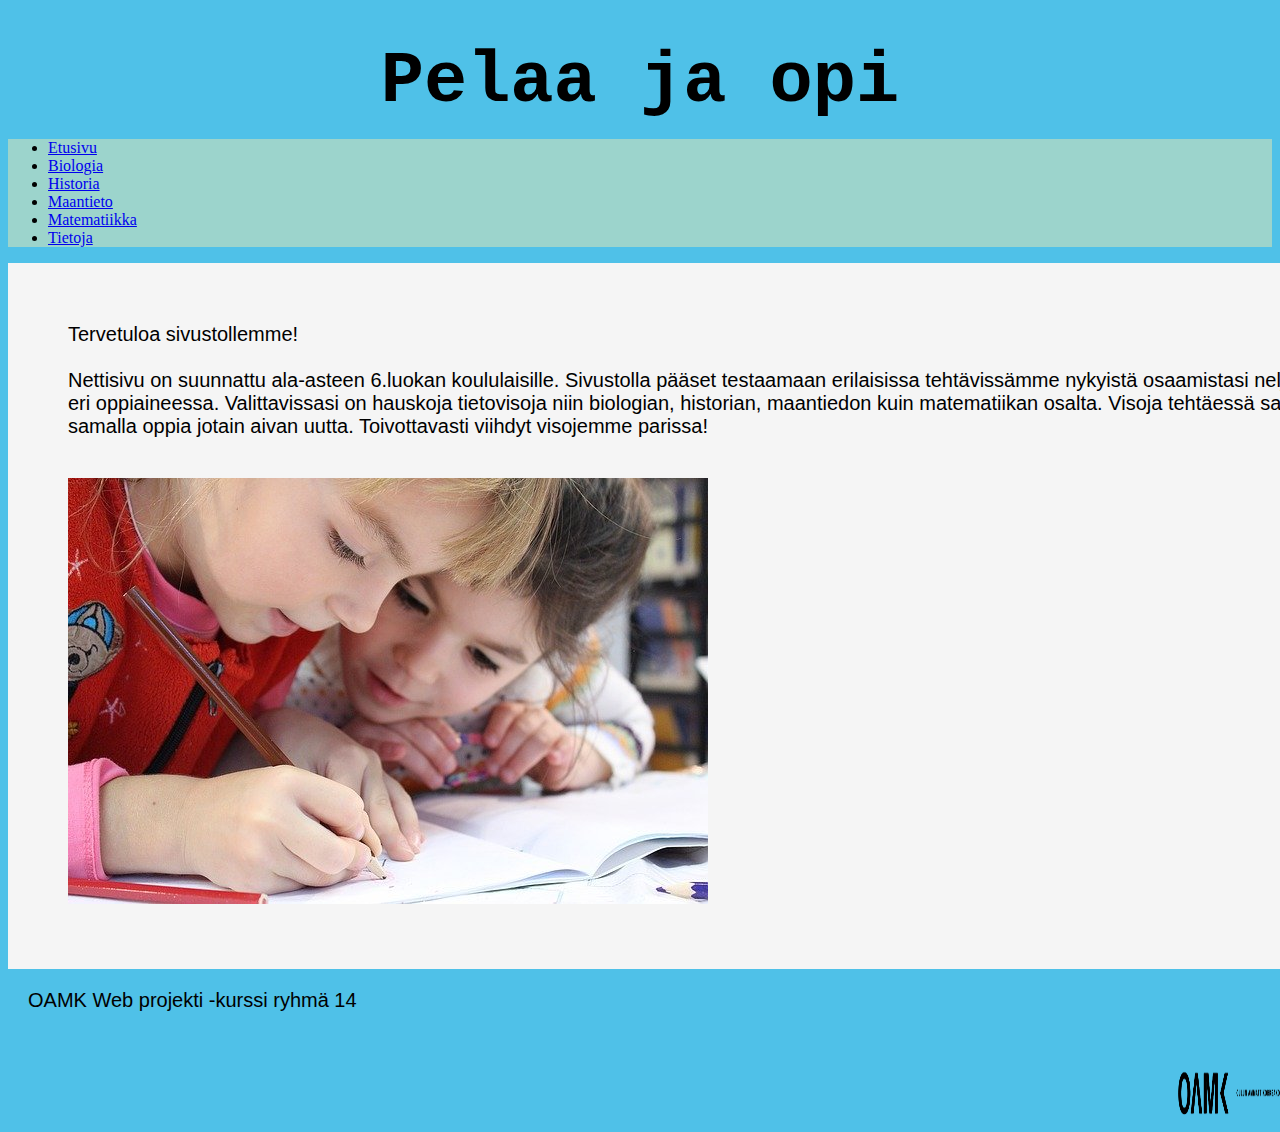
==== index.html @ 4f9042d6 "dd" ====
<!doctype html>
<html lang="en">
  <head>
    <!-- Required meta tags -->
    <meta charset="utf-8">
    <meta name="viewport" content="width=device-width, initial-scale=1">

    <!-- Bootstrap CSS -->
    <link href="https://cdn.jsdelivr.net/npm/bootstrap@5.1.3/dist/css/bootstrap.min.css" rel="stylesheet" integrity="sha384-1BmE4kWBq78iYhFldvKuhfTAU6auU8tT94WrHftjDbrCEXSU1oBoqyl2QvZ6jIW3" crossorigin="anonymous">

    <title>Tietovisat</title>
    <link rel="stylesheet" href="./css/styles.css">
    </head>
  <body>
  <!-- voiko tätä muokata t. iiro-->
  <!-- Lisätään Header ja otsikko sen sisälle-->
  <header><br>
    <h1>Pelaa ja opi</h1>

    <!-- Navbarin lisäys -->

    <ul class="nav justify-content-center">
        <li class="nav-item">
          <a class="nav-link active" aria-current="page" href="index.html">Etusivu</a>
        </li>
        <li class="nav-item">
          <a class="nav-link" href="#">Biologia</a>
        </li>
        <li class="nav-item">
          <a class="nav-link" href="#">Historia</a>
        </li>
        <li class="nav-item">
            <a class="nav-link" href="maantieto.html">Maantieto</a>
          </li>
        <li class="nav-item">
            <a class="nav-link" href="#">Matematiikka</a>
          </li>
        <li class="nav-item">
          <a class="nav-link" href="tietoja.html">Tietoja</a>
        </li>
      </ul>
    </header>
    <!-- Nettisivun esittely -->

    <div class="container">
        <div class="row">
          <div class="col-md-6">
            Tervetuloa sivustollemme!<br> 
            <br> Nettisivu on suunnattu ala-asteen 6.luokan koululaisille. Sivustolla pääset testaamaan erilaisissa tehtävissämme nykyistä osaamistasi neljässä eri oppiaineessa. 
            Valittavissasi on hauskoja tietovisoja niin biologian, historian, maantiedon kuin matematiikan osalta. Visoja tehtäessä saatat samalla oppia jotain aivan uutta. 
            Toivottavasti viihdyt visojemme parissa!
          </div>
          <div class="col-md-6">
            <img src="./images/kids-g49d572da3_640.jpg" class="img-fluid" alt="">
          </div>
        </div>
      </div>

    <!-- Lisätään Footer elementti-->

    <footer>
        <p>OAMK Web projekti -kurssi ryhmä 14</p>
        <p>
          <img src="./images/www_sivut_ja_sahkoiset_esitykset_suomeksi_musta-03.png">
        </p>
    </footer>
    
    <script src="https://cdn.jsdelivr.net/npm/bootstrap@5.1.3/dist/js/bootstrap.bundle.min.js" integrity="sha384-ka7Sk0Gln4gmtz2MlQnikT1wXgYsOg+OMhuP+IlRH9sENBO0LRn5q+8nbTov4+1p" crossorigin="anonymous"></script>
  </body>
</html>
---- css/styles.css ----
html {
    background-color: #4FC1E8;
}

h1 {
    font-weight: bolder;
    font-family:'Courier New', Courier, monospace;
    font-size: 4.5em;
    margin: 15px;
    text-transform: none;
    text-align: center;
}

div {
    width: 100%;
    margin: auto; /*Keskitetään div leveyssuunnassa*/
    background-color:whitesmoke;
    padding: 1em;
    font-size: 20px;
    font-family: Arial, Helvetica, sans-serif;
}

a:visited { /* linkin fontin väri */
    color: #696969;

}

a:hover {
    font-size: 17px;
    font-weight: bolder;
    color: #696969;
}

li a:hover {
    background-color: #6cc0b8;
}

ul {
    background-color: #9cd4cc;
}

p {
    font-family: Arial, Helvetica, sans-serif;
    font-size: 20px;
    background-color: #4FC1E8;
    padding: 1em;
    width: 100%;
    margin: auto;
}

footer img {
    float: right;
    height: 80px;
    width: 120px;
}


/* 
Värit:
#AC92EB liila
#4FC1E8 SININEN
#A0D568 VIHREÄ
#FFCE54 KELTAINEN
#ED5564 PUNAINEN
*/
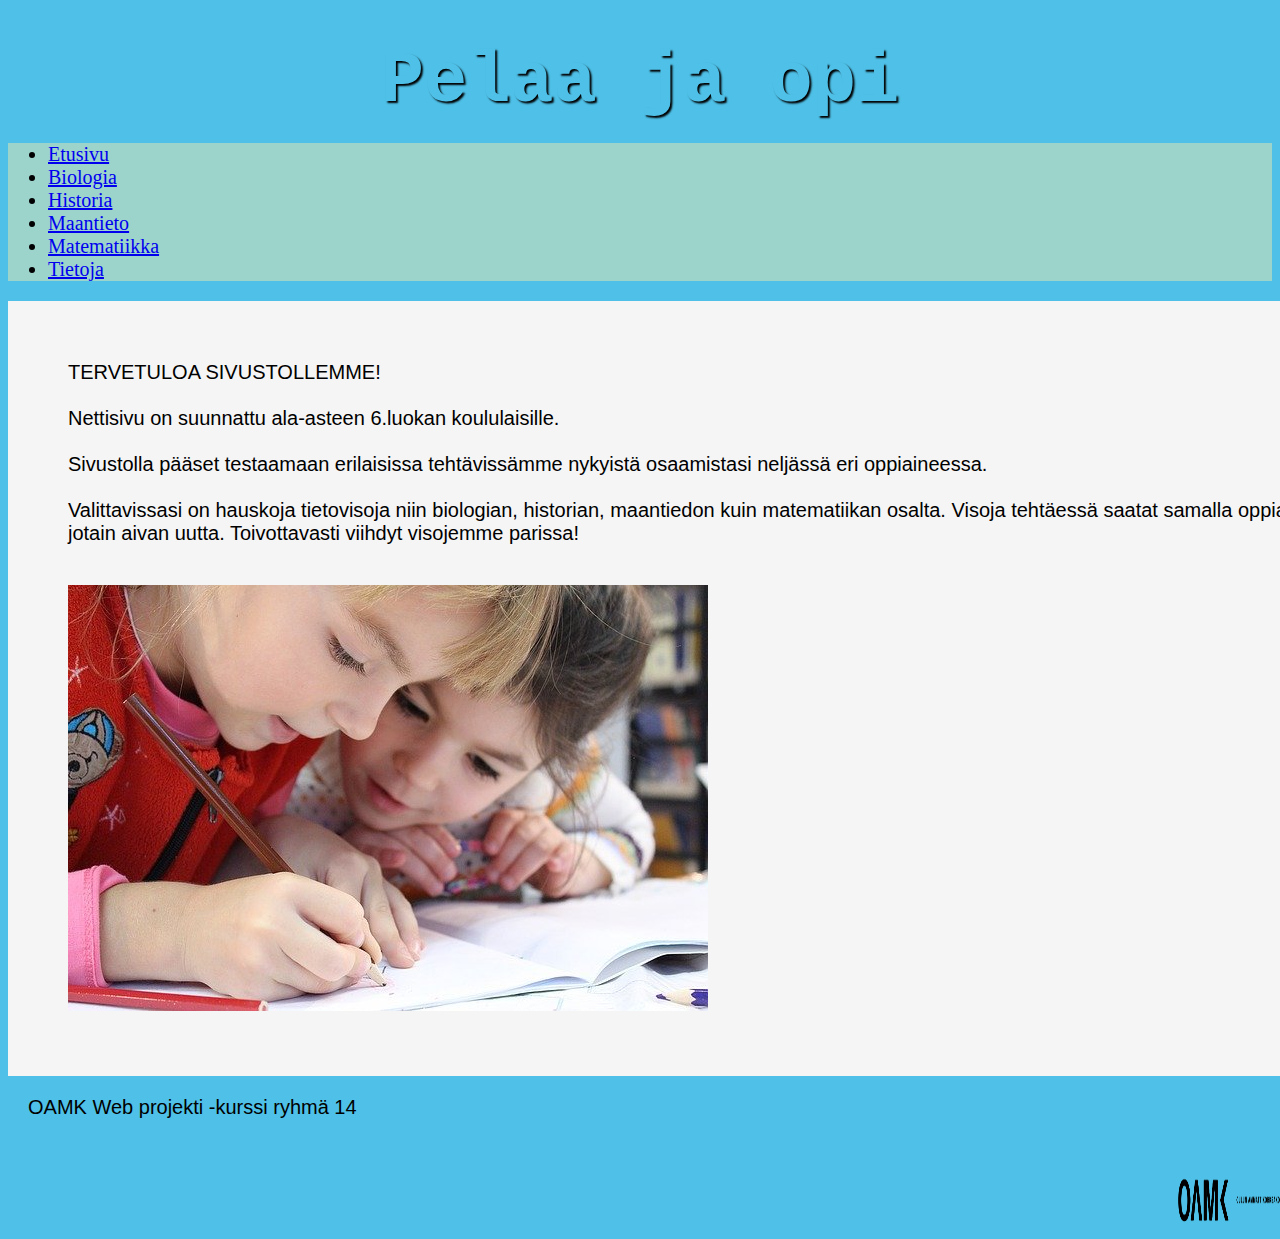
==== commit 5e395245: "Update index.html" ====
--- a/index.html
+++ b/index.html
@@ -11,6 +11,7 @@
     <title>Tietovisat</title>
     <link rel="stylesheet" href="./css/styles.css">
     </head>
+    
   <body>
   <!-- voiko tätä muokata t. iiro-->
   <!-- Lisätään Header ja otsikko sen sisälle-->
@@ -45,9 +46,10 @@
     <div class="container">
         <div class="row">
           <div class="col-md-6">
-            Tervetuloa sivustollemme!<br> 
-            <br> Nettisivu on suunnattu ala-asteen 6.luokan koululaisille. Sivustolla pääset testaamaan erilaisissa tehtävissämme nykyistä osaamistasi neljässä eri oppiaineessa. 
-            Valittavissasi on hauskoja tietovisoja niin biologian, historian, maantiedon kuin matematiikan osalta. Visoja tehtäessä saatat samalla oppia jotain aivan uutta. 
+            TERVETULOA SIVUSTOLLEMME!<br> 
+            <br> Nettisivu on suunnattu ala-asteen 6.luokan koululaisille. <br>
+            <br>Sivustolla pääset testaamaan erilaisissa tehtävissämme nykyistä osaamistasi neljässä eri oppiaineessa. <br>
+            <br>Valittavissasi on hauskoja tietovisoja niin biologian, historian, maantiedon kuin matematiikan osalta. Visoja tehtäessä saatat samalla oppia jotain aivan uutta. 
             Toivottavasti viihdyt visojemme parissa!
           </div>
           <div class="col-md-6">
--- a/css/styles.css
+++ b/css/styles.css
@@ -6,6 +6,8 @@
     font-weight: bolder;
     font-family:'Courier New', Courier, monospace;
     font-size: 4.5em;
+    text-shadow: 2px 2px 2px black;
+    color: #4FC1E8;
     margin: 15px;
     text-transform: none;
     text-align: center;
@@ -21,31 +23,33 @@
 }
 
 a:visited { /* linkin fontin väri */
-    color: #696969;
+    color: #4E4D50;
 
 }
 
 a:hover {
-    font-size: 17px;
+    color: #4E4D50;
+    font-size: 21px;
     font-weight: bolder;
-    color: #696969;
 }
 
-li a:hover {
+li a:hover { /* linkki hiiren päällä */
     background-color: #6cc0b8;
 }
 
 ul {
     background-color: #9cd4cc;
+    font-size: 20px;
 }
 
 p {
+    width: 100%;
+    margin: auto;
     font-family: Arial, Helvetica, sans-serif;
     font-size: 20px;
     background-color: #4FC1E8;
     padding: 1em;
-    width: 100%;
-    margin: auto;
+
 }
 
 footer img {
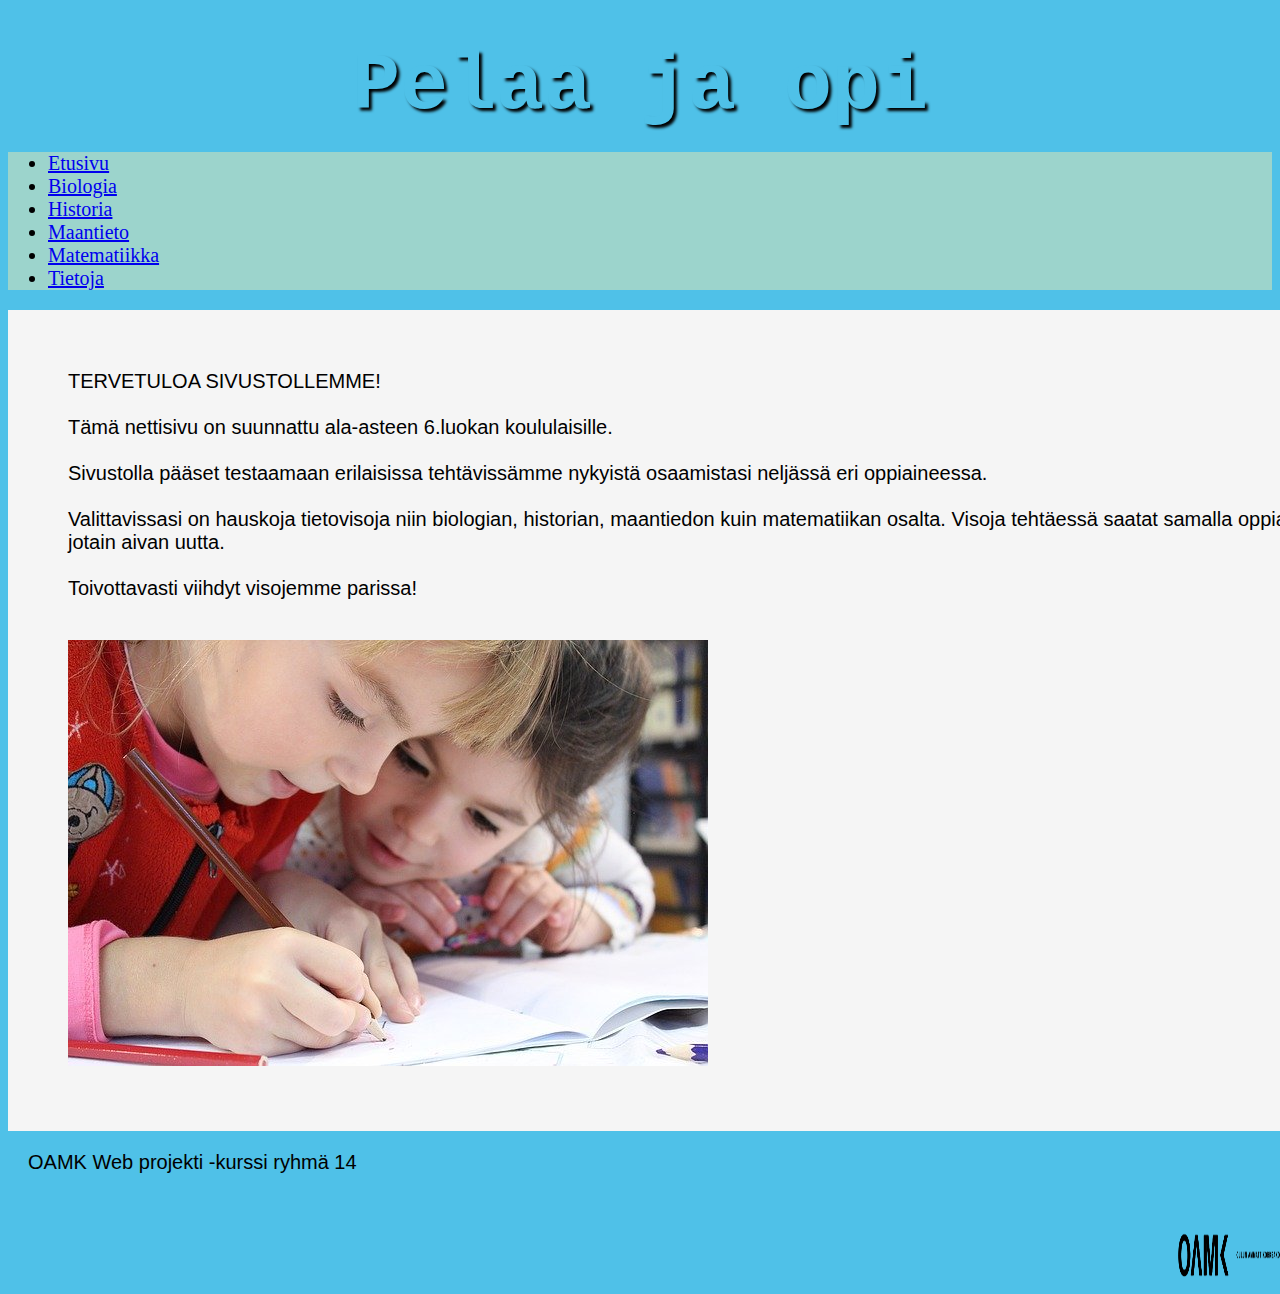
==== commit 7adad35e: "dd" ====
--- a/index.html
+++ b/index.html
@@ -47,10 +47,10 @@
         <div class="row">
           <div class="col-md-6">
             TERVETULOA SIVUSTOLLEMME!<br> 
-            <br> Nettisivu on suunnattu ala-asteen 6.luokan koululaisille. <br>
+            <br>Tämä nettisivu on suunnattu ala-asteen 6.luokan koululaisille. <br>
             <br>Sivustolla pääset testaamaan erilaisissa tehtävissämme nykyistä osaamistasi neljässä eri oppiaineessa. <br>
-            <br>Valittavissasi on hauskoja tietovisoja niin biologian, historian, maantiedon kuin matematiikan osalta. Visoja tehtäessä saatat samalla oppia jotain aivan uutta. 
-            Toivottavasti viihdyt visojemme parissa!
+            <br>Valittavissasi on hauskoja tietovisoja niin biologian, historian, maantiedon kuin matematiikan osalta. Visoja tehtäessä saatat samalla oppia jotain aivan uutta. <br>
+            <br>Toivottavasti viihdyt visojemme parissa!
           </div>
           <div class="col-md-6">
             <img src="./images/kids-g49d572da3_640.jpg" class="img-fluid" alt="">
--- a/css/styles.css
+++ b/css/styles.css
@@ -5,8 +5,8 @@
 h1 {
     font-weight: bolder;
     font-family:'Courier New', Courier, monospace;
-    font-size: 4.5em;
-    text-shadow: 2px 2px 2px black;
+    font-size: 5em;
+    text-shadow: 3px 3px 3px black;
     color: #4FC1E8;
     margin: 15px;
     text-transform: none;
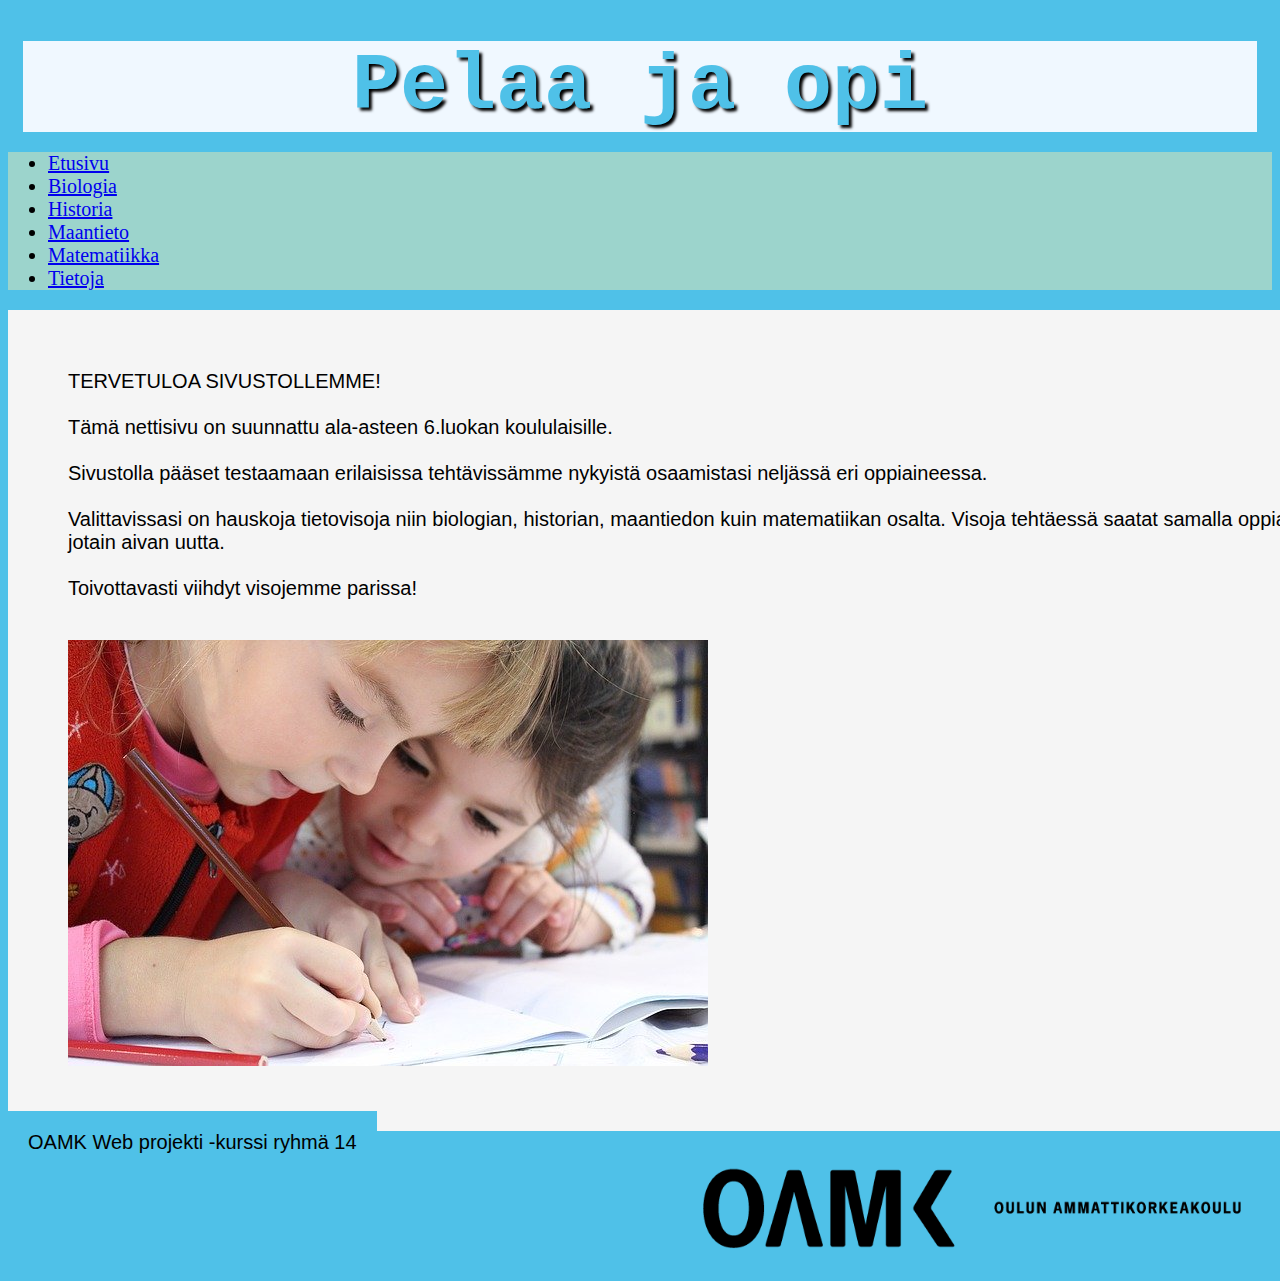
==== commit 3cd08012: "added span element to index" ====
--- a/index.html
+++ b/index.html
@@ -61,10 +61,9 @@
     <!-- Lisätään Footer elementti-->
 
     <footer>
-        <p>OAMK Web projekti -kurssi ryhmä 14</p>
-        <p>
-          <img src="./images/www_sivut_ja_sahkoiset_esitykset_suomeksi_musta-03.png">
-        </p>
+        <span id="oamk">OAMK Web projekti -kurssi ryhmä 14</span>
+        
+        <img src="./images/www_sivut_ja_sahkoiset_esitykset_suomeksi_musta-03.png">
     </footer>
     
     <script src="https://cdn.jsdelivr.net/npm/bootstrap@5.1.3/dist/js/bootstrap.bundle.min.js" integrity="sha384-ka7Sk0Gln4gmtz2MlQnikT1wXgYsOg+OMhuP+IlRH9sENBO0LRn5q+8nbTov4+1p" crossorigin="anonymous"></script>
--- a/css/styles.css
+++ b/css/styles.css
@@ -3,6 +3,7 @@
 }
 
 h1 {
+    background-color:aliceblue;
     font-weight: bolder;
     font-family:'Courier New', Courier, monospace;
     font-size: 5em;
@@ -15,7 +16,7 @@
 
 div {
     width: 100%;
-    margin: auto; /*Keskitetään div leveyssuunnassa*/
+    margin: auto; /* Keskitetään div leveyssuunnassa */
     background-color:whitesmoke;
     padding: 1em;
     font-size: 20px;
@@ -33,11 +34,11 @@
     font-weight: bolder;
 }
 
-li a:hover { /* linkki hiiren päällä */
+li a:hover { /* palkki hiiren päällä */
     background-color: #6cc0b8;
 }
 
-ul {
+ul { /* linkkien palkki */
     background-color: #9cd4cc;
     font-size: 20px;
 }
@@ -52,10 +53,21 @@
 
 }
 
+span {
+    width: 100%;
+    margin: auto;
+    font-family: Arial, Helvetica, sans-serif;
+    font-size: 20px;
+    background-color: #4FC1E8;
+    padding: 1em;
+
+}
+
+
 footer img {
     float: right;
-    height: 80px;
-    width: 120px;
+    height: 150px;
+    width: 600px;
 }
 
 
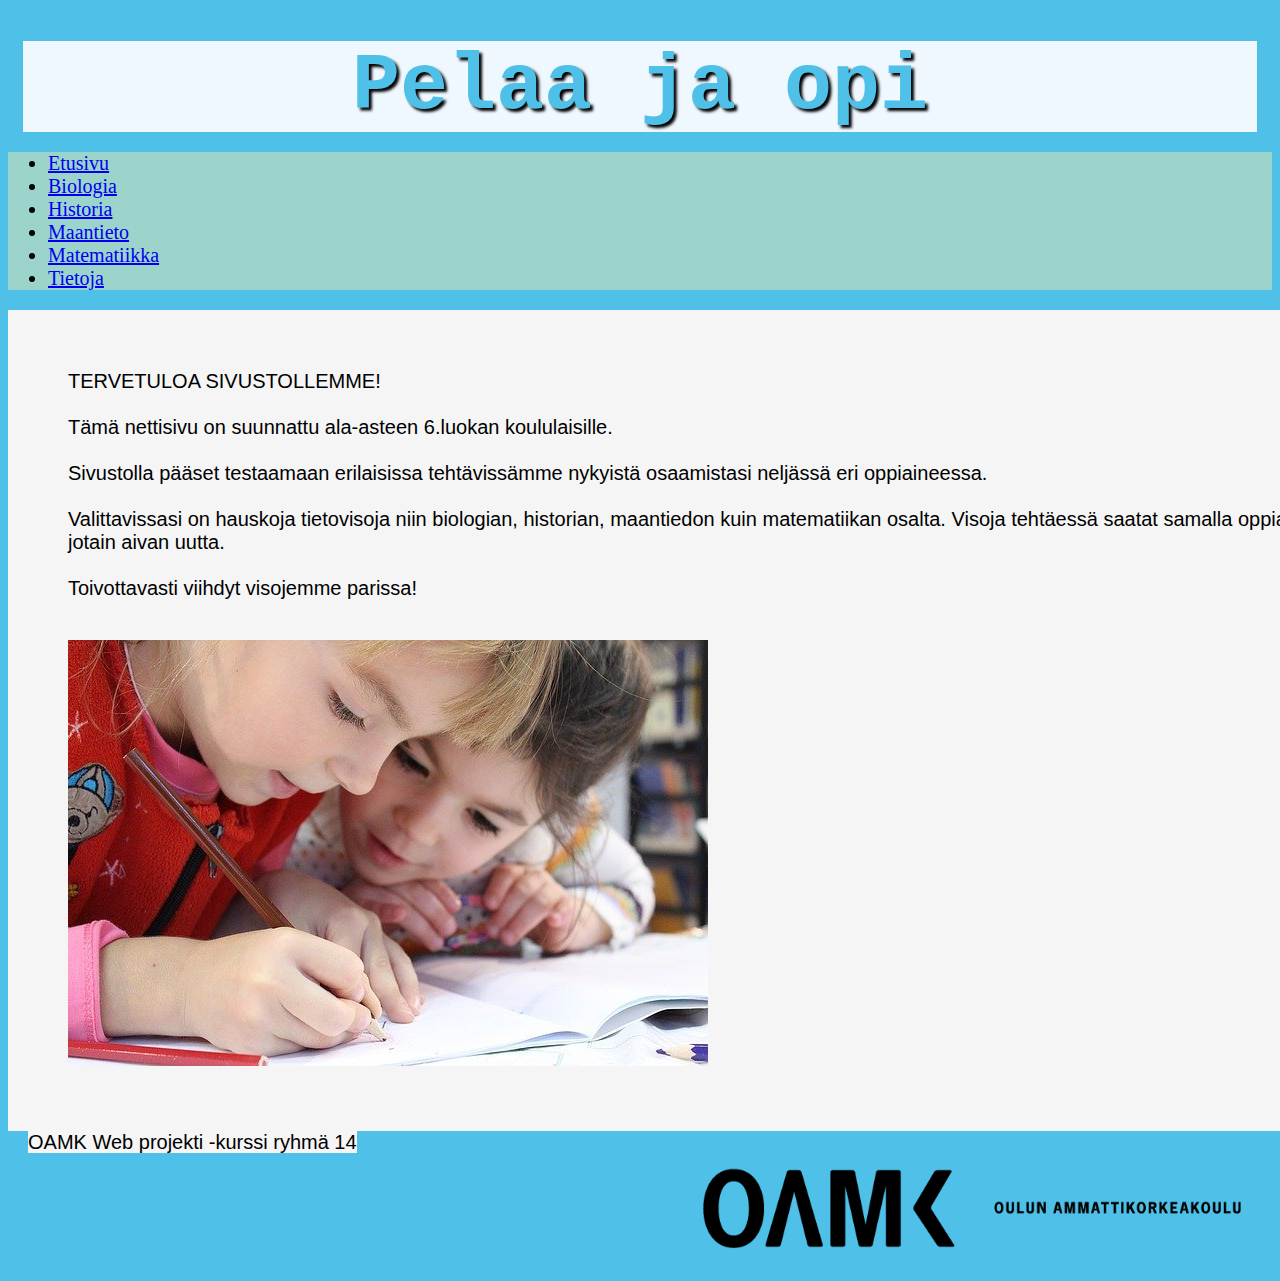
==== commit a2ea0ad3: "added biologia html, css , js" ====
--- a/index.html
+++ b/index.html
@@ -25,10 +25,10 @@
           <a class="nav-link active" aria-current="page" href="index.html">Etusivu</a>
         </li>
         <li class="nav-item">
-          <a class="nav-link" href="#">Biologia</a>
+          <a class="nav-link" href="biologia.html">Biologia</a>
         </li>
         <li class="nav-item">
-          <a class="nav-link" href="#">Historia</a>
+          <a class="nav-link" href="historia.html">Historia</a>
         </li>
         <li class="nav-item">
             <a class="nav-link" href="maantieto.html">Maantieto</a>
--- a/css/styles.css
+++ b/css/styles.css
@@ -21,6 +21,10 @@
     padding: 1em;
     font-size: 20px;
     font-family: Arial, Helvetica, sans-serif;
+}
+
+.nav-link:hover {
+    color: #4E4D50;
 }
 
 a:visited { /* linkin fontin väri */
@@ -48,19 +52,17 @@
     margin: auto;
     font-family: Arial, Helvetica, sans-serif;
     font-size: 20px;
-    background-color: #4FC1E8;
+    background-color:whitesmoke;
     padding: 1em;
 
 }
 
-span {
-    width: 100%;
-    margin: auto;
+#oamk {
     font-family: Arial, Helvetica, sans-serif;
     font-size: 20px;
-    background-color: #4FC1E8;
-    padding: 1em;
-
+    background-color: whitesmoke;
+    margin-left: 20px;
+    margin-top: 100px;
 }
 
 
@@ -71,11 +73,25 @@
 }
 
 
-/* 
-Värit:
-#AC92EB liila
-#4FC1E8 SININEN
-#A0D568 VIHREÄ
-#FFCE54 KELTAINEN
-#ED5564 PUNAINEN
-*/ +@media screen and (max-width: 768px) {
+    footer img {
+        margin-right: 20px;
+    }
+    
+    #oamk {
+        display: none;
+    }
+
+    
+}
+
+
+@media screen and (max-width: 576px) {
+    #oamk {
+        display: block;
+        text-align: center;
+    }
+    footer img {
+        display: none;
+    }
+}